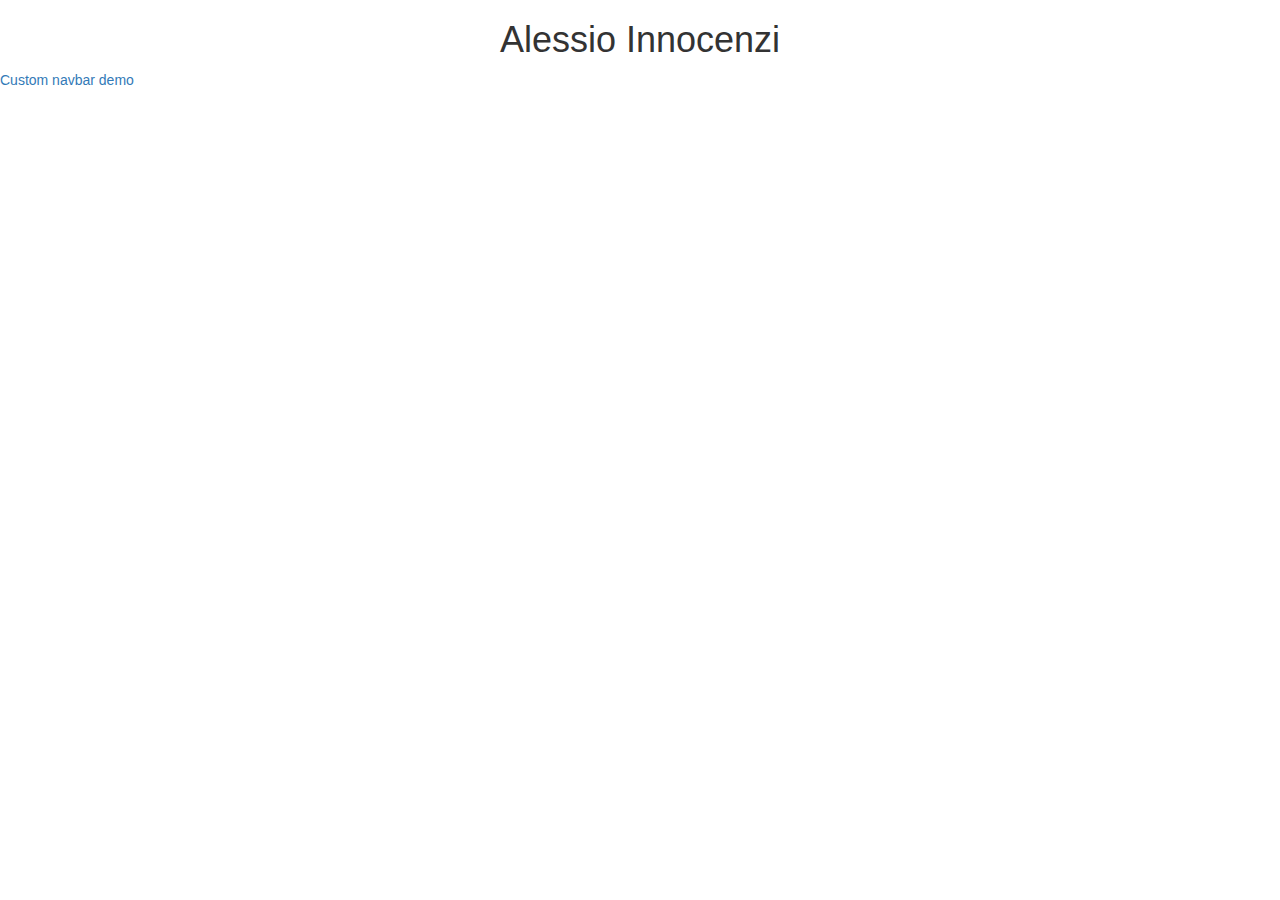
==== index.html @ 11f28574 "added demo for custom navbar" ====
<html>
    <head>
        <meta name="viewport" content="width=device-width, initial-scale=1.0">
        <link href="https://maxcdn.bootstrapcdn.com/bootstrap/3.3.7/css/bootstrap.min.css" rel="stylesheet">
        <script src="https://code.jquery.com/jquery-3.1.1.min.js"></script>
        <script src="https://maxcdn.bootstrapcdn.com/bootstrap/3.3.7/js/bootstrap.min.js"></script>
    </head>
    <body>
        <h1 class="text-center">Alessio Innocenzi</h1>
        <div>
            <a href="custom-navbar/index.html">Custom navbar demo</a>
        </div>
    </body>
</html>
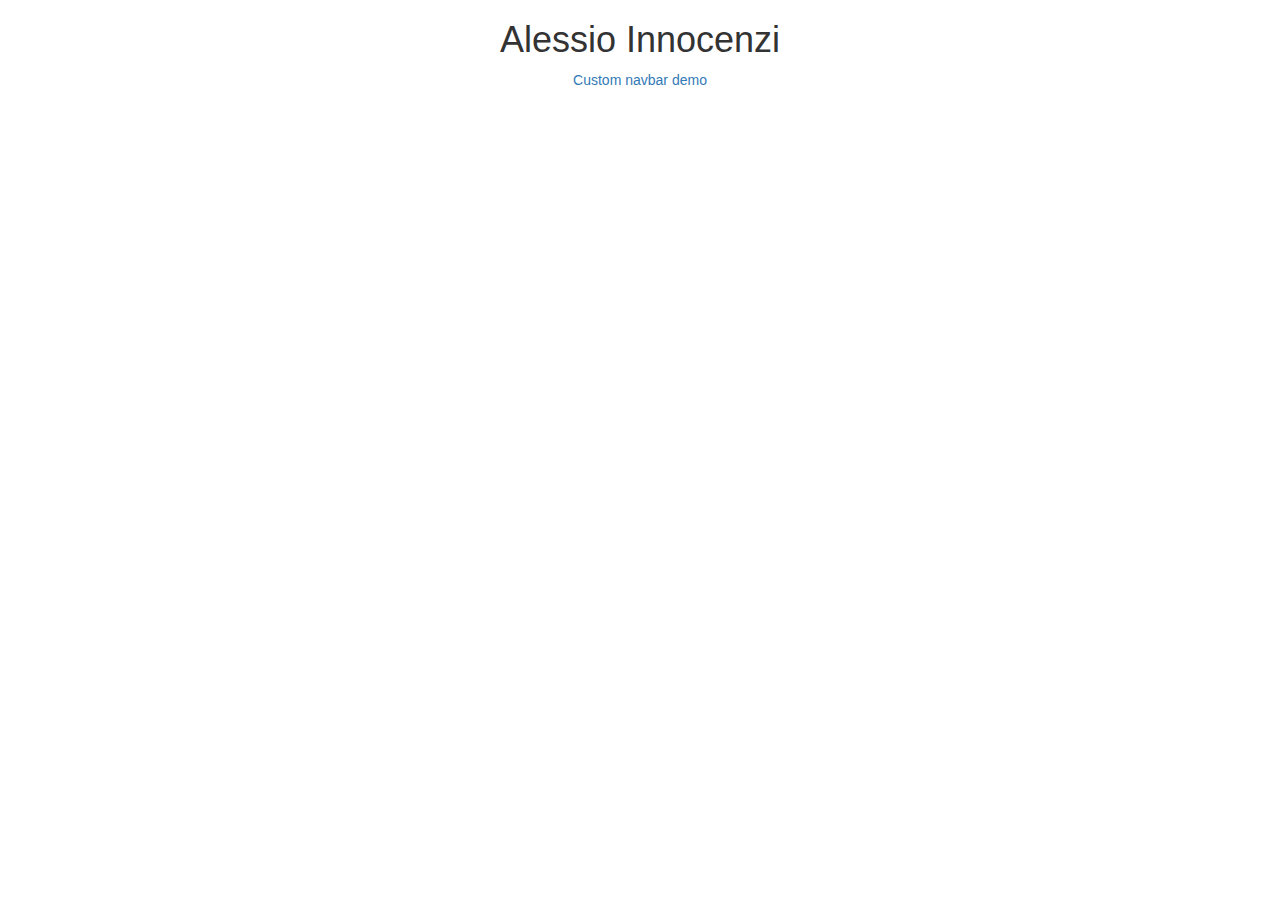
==== commit cbc0aa0f: "text align center to all body" ====
--- a/index.html
+++ b/index.html
@@ -5,8 +5,8 @@
         <script src="https://code.jquery.com/jquery-3.1.1.min.js"></script>
         <script src="https://maxcdn.bootstrapcdn.com/bootstrap/3.3.7/js/bootstrap.min.js"></script>
     </head>
-    <body>
-        <h1 class="text-center">Alessio Innocenzi</h1>
+    <body class="text-center">
+        <h1>Alessio Innocenzi</h1>
         <div>
             <a href="custom-navbar/index.html">Custom navbar demo</a>
         </div>
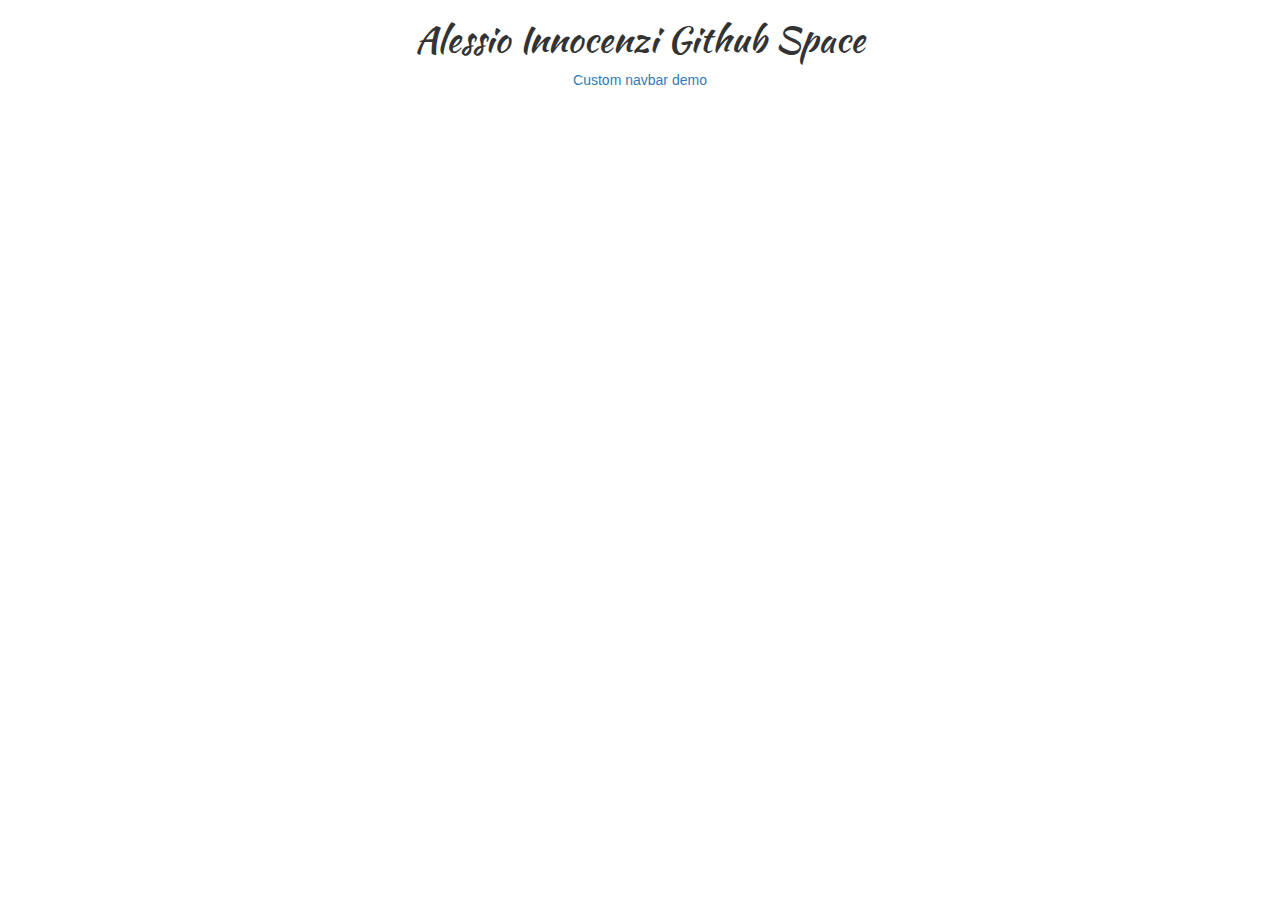
==== commit 2b73aa20: "New font for h1 title" ====
--- a/index.html
+++ b/index.html
@@ -2,11 +2,12 @@
     <head>
         <meta name="viewport" content="width=device-width, initial-scale=1.0">
         <link href="https://maxcdn.bootstrapcdn.com/bootstrap/3.3.7/css/bootstrap.min.css" rel="stylesheet">
+        <link href="https://fonts.googleapis.com/css?family=Kaushan+Script" rel="stylesheet">
         <script src="https://code.jquery.com/jquery-3.1.1.min.js"></script>
         <script src="https://maxcdn.bootstrapcdn.com/bootstrap/3.3.7/js/bootstrap.min.js"></script>
     </head>
     <body class="text-center">
-        <h1>Alessio Innocenzi</h1>
+        <h1 style="font-family: 'Kaushan Script', cursive;">Alessio Innocenzi Github Space</h1>
         <div>
             <a href="custom-navbar/index.html">Custom navbar demo</a>
         </div>
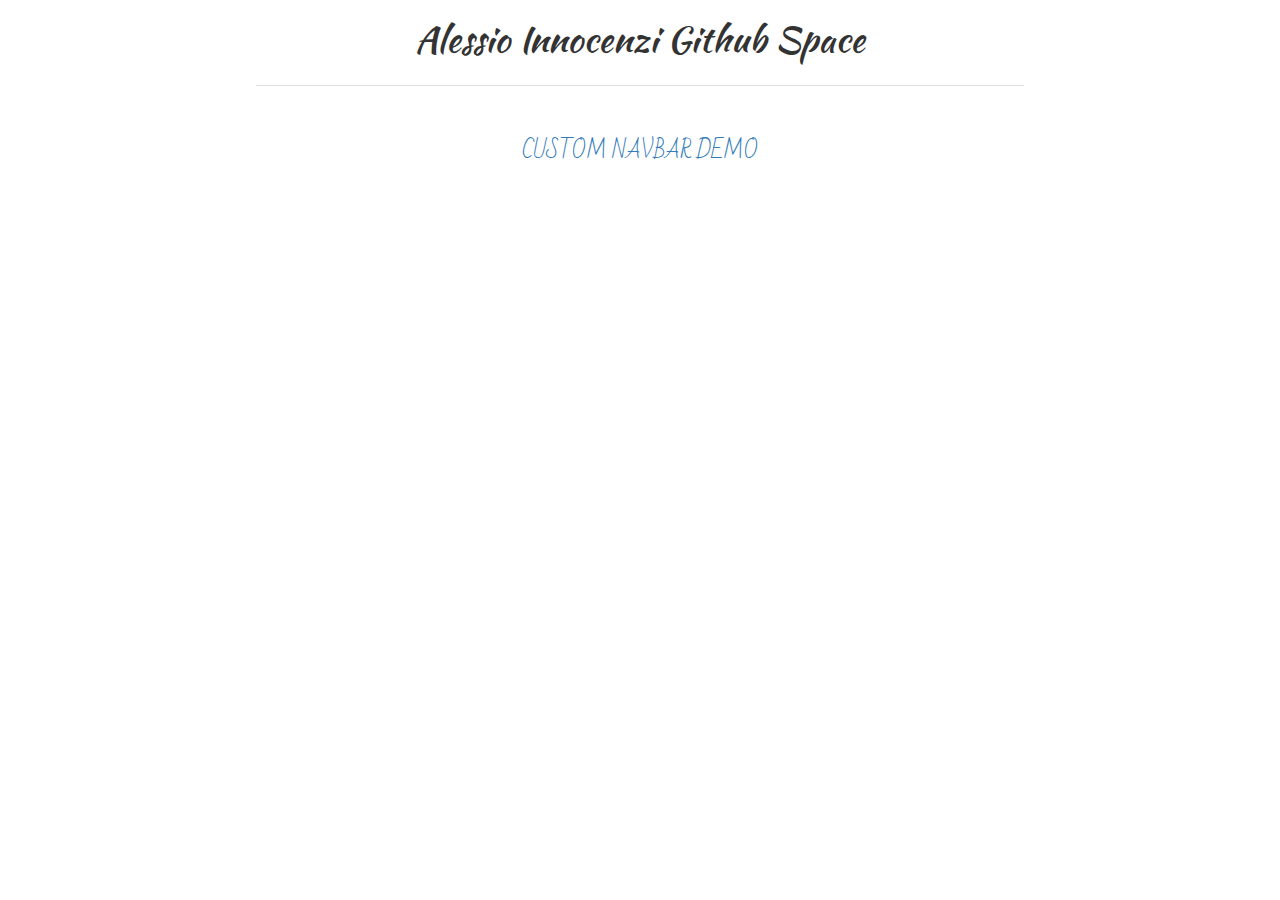
==== commit ab89a618: "updated style" ====
--- a/index.html
+++ b/index.html
@@ -3,13 +3,26 @@
         <meta name="viewport" content="width=device-width, initial-scale=1.0">
         <link href="https://maxcdn.bootstrapcdn.com/bootstrap/3.3.7/css/bootstrap.min.css" rel="stylesheet">
         <link href="https://fonts.googleapis.com/css?family=Kaushan+Script" rel="stylesheet">
+        <link href="https://fonts.googleapis.com/css?family=Bad+Script" rel="stylesheet">
         <script src="https://code.jquery.com/jquery-3.1.1.min.js"></script>
         <script src="https://maxcdn.bootstrapcdn.com/bootstrap/3.3.7/js/bootstrap.min.js"></script>
+        <style>
+            .demos {
+                padding-top: 50px;
+                margin: 25px 20%;
+                border-top: 1px solid #dedede;
+            }
+
+            .badscript {
+                font-family: 'Bad Script', cursive;
+                font-size: 150%;
+            }
+        </style>
     </head>
     <body class="text-center">
         <h1 style="font-family: 'Kaushan Script', cursive;">Alessio Innocenzi Github Space</h1>
-        <div>
-            <a href="custom-navbar/index.html">Custom navbar demo</a>
+        <div class="demos badscript">
+            <a href="custom-navbar/index.html">CUSTOM NAVBAR DEMO</a>
         </div>
     </body>
 </html>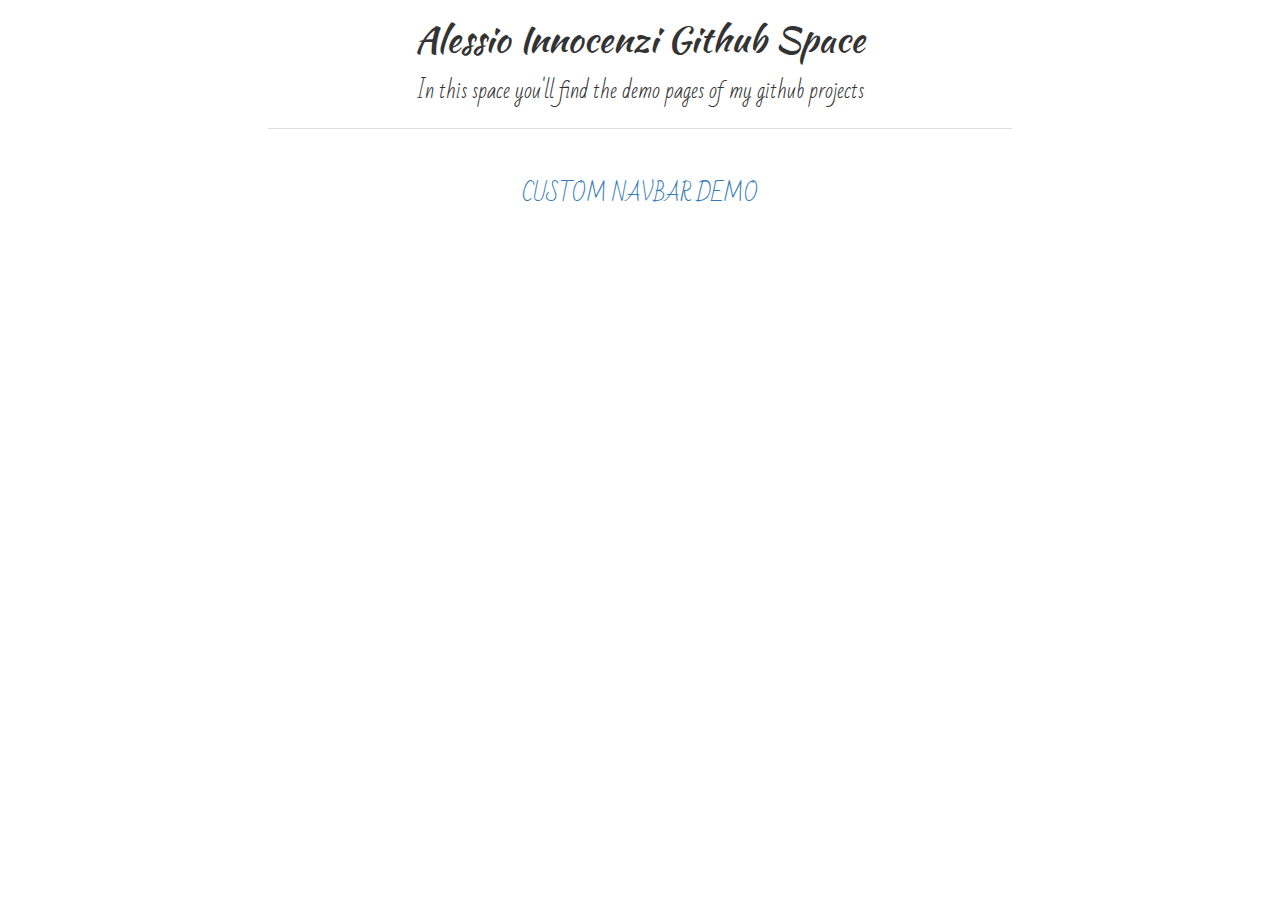
==== commit 260e9fdb: "added style" ====
--- a/index.html
+++ b/index.html
@@ -7,6 +7,9 @@
         <script src="https://code.jquery.com/jquery-3.1.1.min.js"></script>
         <script src="https://maxcdn.bootstrapcdn.com/bootstrap/3.3.7/js/bootstrap.min.js"></script>
         <style>
+            body {
+                margin: 20px;
+            }
             .demos {
                 padding-top: 50px;
                 margin: 25px 20%;
@@ -21,6 +24,7 @@
     </head>
     <body class="text-center">
         <h1 style="font-family: 'Kaushan Script', cursive;">Alessio Innocenzi Github Space</h1>
+        <h3 class="badscript">In this space you'll find the demo pages of my github projects</h3>
         <div class="demos badscript">
             <a href="custom-navbar/index.html">CUSTOM NAVBAR DEMO</a>
         </div>
